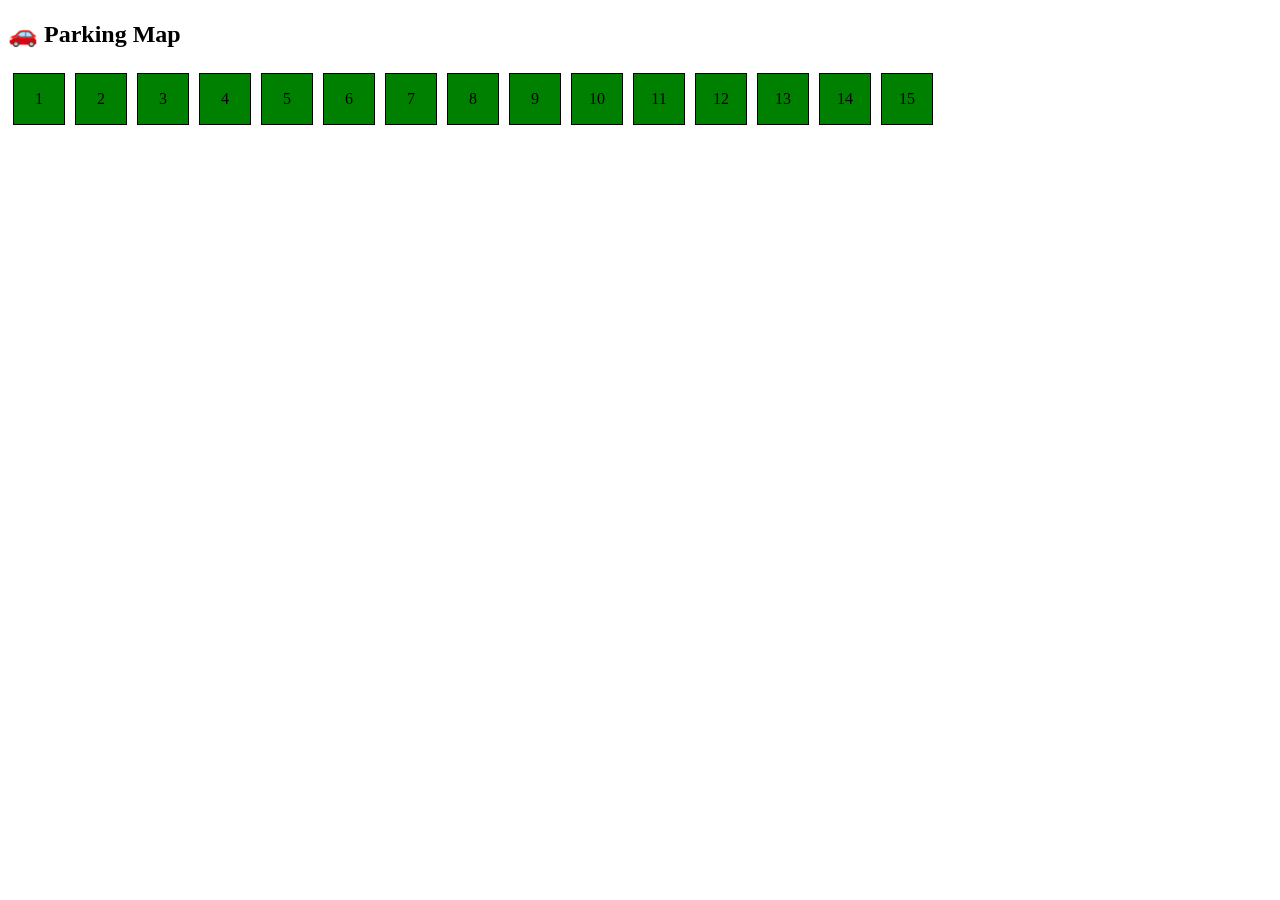
==== parking_service/index.html @ 2b29e1cb "КАрта реальная добавлена, возможность бронирования только 1 парковки на бекенде" ====
<!DOCTYPE html>
<html>
<head>
  <title>Parking Map</title>
</head>
<body>

<h2>🚗 Parking Map</h2>
<div id="map"></div>

<script>
const ws = new WebSocket("ws://localhost:8080/ws");

const spots = {};
const mapDiv = document.getElementById("map");

// ⚠️ ВСТАВЬ СЮДА СВОЙ JWT ТОКЕН
const TOKEN = "eyJhbGciOiJIUzI1NiIsInR5cCI6IkpXVCJ9.eyJleHAiOjE3NzQ0NDY3NjcsInJvbGUiOiJVU0VSIiwidXNlcl9pZCI6MX0.aizwFgtfeXxBOuw6R2HqnlOaKTHpb84oz72TV8a6D14";

for (let i = 1; i <= 15; i++) {
  const el = document.createElement("div");

  el.id = "spot-" + i;
  el.innerText = i;
  el.style.width = "50px";
  el.style.height = "50px";
  el.style.margin = "5px";
  el.style.display = "inline-block";
  el.style.textAlign = "center";
  el.style.lineHeight = "50px";
  el.style.border = "1px solid black";
  el.style.background = "green";
  el.style.cursor = "pointer";

  // 🔥 КЛИК ПО МЕСТУ
  el.onclick = async () => {
    const status = spots[i];

    if (status === "FREE") {
      await fetch(`http://localhost:8080/reserve/${i}`, {
        method: "POST",
        headers: {
          "Authorization": "Bearer " + TOKEN
        }
      });
    } else {
      await fetch(`http://localhost:8080/release/${i}`, {
        method: "POST",
        headers: {
          "Authorization": "Bearer " + TOKEN
        }
      });
    }
  };

  mapDiv.appendChild(el);
  spots[i] = "FREE";
}

// 🔥 ОБНОВЛЕНИЯ ЧЕРЕЗ WS
ws.onmessage = (event) => {
  const data = JSON.parse(event.data);

  const spotId = data.spot_id;
  const isOccupied = data.type == 0;

  spots[spotId] = isOccupied ? "OCCUPIED" : "FREE";

  const el = document.getElementById("spot-" + spotId);

  if (isOccupied) {
    el.style.background = "red";
  } else {
    el.style.background = "green";
  }
};
</script>

</body>
</html>
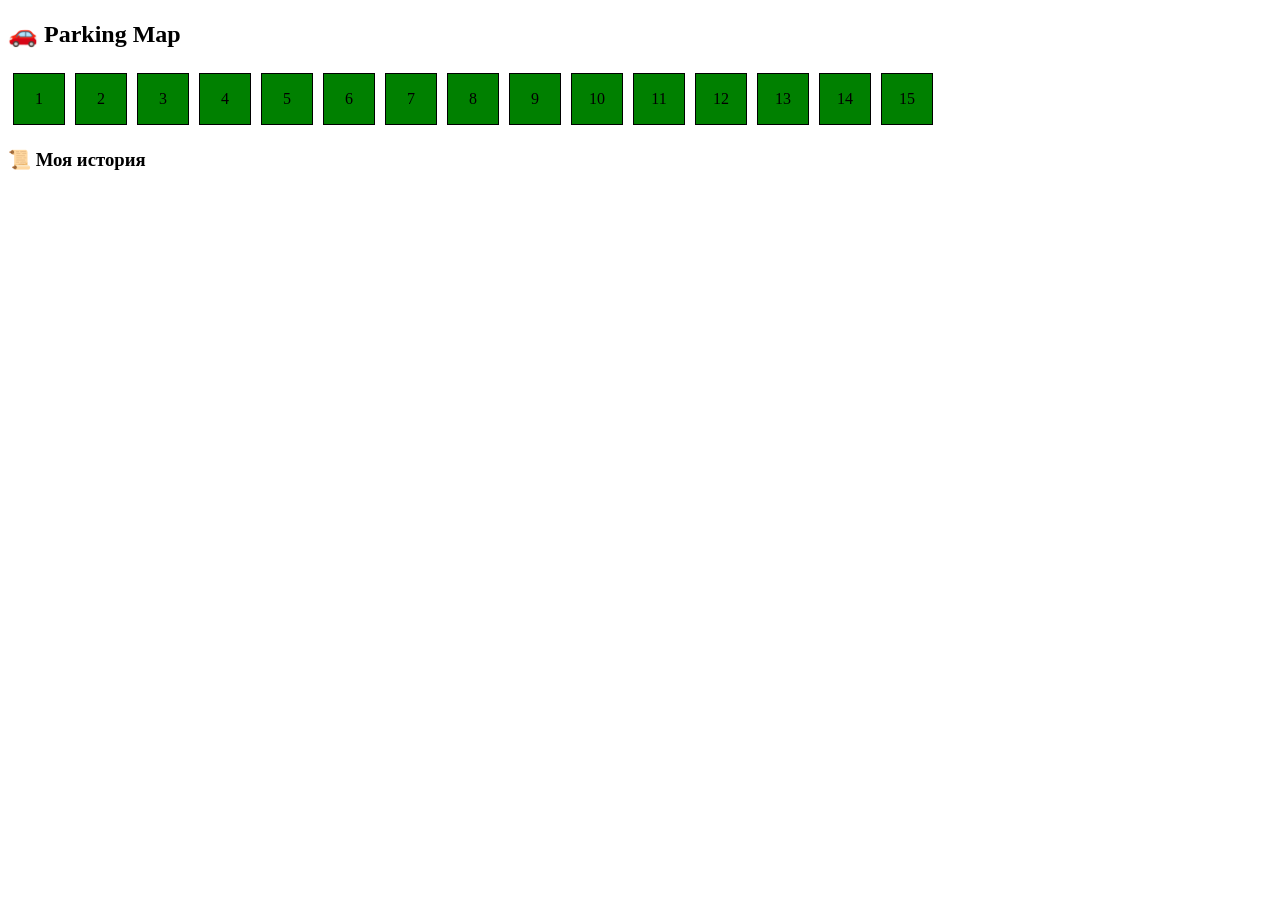
==== commit 014f6b46: "Добавлена история парковок и текущая занятость на фронтенд" ====
--- a/parking_service/index.html
+++ b/parking_service/index.html
@@ -7,16 +7,25 @@
 
 <h2>🚗 Parking Map</h2>
 <div id="map"></div>
+<h3 id="stats"></h3>
+
+
+<h3>📜 Моя история</h3>
+<ul id="history"></ul>
+
+
 
 <script>
 const ws = new WebSocket("ws://localhost:8080/ws");
 
 const spots = {};
 const mapDiv = document.getElementById("map");
+let mySpot = null;
 
 // ⚠️ ВСТАВЬ СЮДА СВОЙ JWT ТОКЕН
-const TOKEN = "eyJhbGciOiJIUzI1NiIsInR5cCI6IkpXVCJ9.eyJleHAiOjE3NzQ0NDY3NjcsInJvbGUiOiJVU0VSIiwidXNlcl9pZCI6MX0.aizwFgtfeXxBOuw6R2HqnlOaKTHpb84oz72TV8a6D14";
+const TOKEN = "eyJhbGciOiJIUzI1NiIsInR5cCI6IkpXVCJ9.eyJleHAiOjE3NzQ0NTAwMTMsInJvbGUiOiJVU0VSIiwidXNlcl9pZCI6MX0.sYwQXGJrSsOB9CsOcYotO-eBYd9vl4Biy3Y8NjEGLUY";
 
+// 🔥 СОЗДАЁМ МЕСТА
 for (let i = 1; i <= 15; i++) {
   const el = document.createElement("div");
 
@@ -32,26 +41,63 @@
   el.style.background = "green";
   el.style.cursor = "pointer";
 
-  // 🔥 КЛИК ПО МЕСТУ
-  el.onclick = async () => {
-    const status = spots[i];
+el.onclick = async () => {
+  const status = spots[i];
 
-    if (status === "FREE") {
-      await fetch(`http://localhost:8080/reserve/${i}`, {
+  try {
+    let response;
+
+    // 🔥 ЕСЛИ СВОЁ МЕСТО → освобождаем
+    if (i === mySpot) {
+      response = await fetch(`http://localhost:8080/release/${i}`, {
         method: "POST",
         headers: {
           "Authorization": "Bearer " + TOKEN
         }
       });
-    } else {
-      await fetch(`http://localhost:8080/release/${i}`, {
+
+      if (response.ok) {
+        mySpot = null;
+      }
+
+      return;
+    }
+
+    // 🔥 ЕСЛИ ЧУЖОЕ ЗАНЯТО
+    if (status === "OCCUPIED") {
+      alert("Место занято");
+      return;
+    }
+
+    // 🔥 ЕСЛИ СВОБОДНОЕ → резервируем
+    if (status === "FREE") {
+
+      // если уже есть место — освобождаем старое
+      if (mySpot !== null) {
+        await fetch(`http://localhost:8080/release/${mySpot}`, {
+          method: "POST",
+          headers: {
+            "Authorization": "Bearer " + TOKEN
+          }
+        });
+      }
+
+      response = await fetch(`http://localhost:8080/reserve/${i}`, {
         method: "POST",
         headers: {
           "Authorization": "Bearer " + TOKEN
         }
       });
+
+      if (response.ok) {
+        mySpot = i;
+      }
     }
-  };
+
+  } catch (err) {
+    alert("Ошибка сети");
+  }
+};
 
   mapDiv.appendChild(el);
   spots[i] = "FREE";
@@ -69,11 +115,51 @@
   const el = document.getElementById("spot-" + spotId);
 
   if (isOccupied) {
-    el.style.background = "red";
+    if (spotId === mySpot) {
+      el.style.background = "blue";
+    } else {
+      el.style.background = "red";
+    }
   } else {
     el.style.background = "green";
   }
 };
+
+
+async function loadStats() {
+  const res = await fetch("http://localhost:8080/stats");
+  const data = await res.json();
+
+  document.getElementById("stats").innerText =
+    `Всего: ${data.total_spots}, Свободно: ${data.free}, Занято: ${data.occupied}`;
+}
+
+setInterval(loadStats, 2000);
+loadStats();
+
+
+async function loadHistory() {
+  const res = await fetch("http://localhost:8080/my/history", {
+    headers: {
+      "Authorization": "Bearer " + TOKEN
+    }
+  });
+
+  const data = await res.json();
+
+  const list = document.getElementById("history");
+  list.innerHTML = "";
+
+  data.forEach(item => {
+    const li = document.createElement("li");
+    li.innerText = `Место ${item.spot_id}: ${item.start_time} → ${item.end_time || "..."}`;
+    list.appendChild(li);
+  });
+}
+
+setInterval(loadHistory, 3000);
+loadHistory();
+
 </script>
 
 </body>
